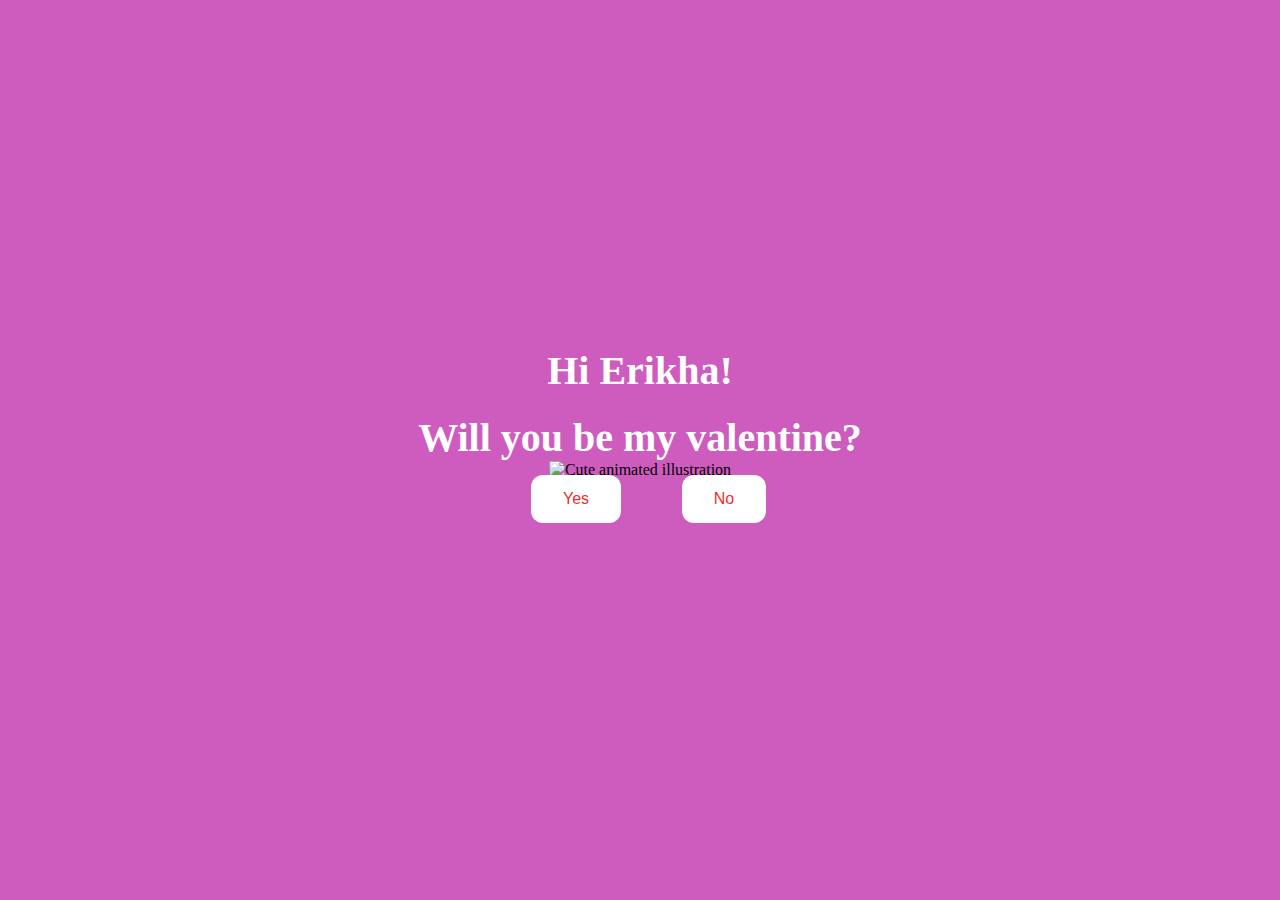
==== index.html @ b724cb61 "Add files via upload" ====
<!DOCTYPE html>
<html lang="en">
    <head>
        <link rel="stylesheet" href="./styles.css">
        
    </head> 
    <body>
        <div class="container">
            <div >
                <h1 class = "header_text">Hi Erikha!</h1>
                <h1 class = "header_text">Will you be my valentine?</h1>
            </div>
            <div class="gif_container">
                <img src="https://media1.giphy.com/media/v1.Y2lkPTc5MGI3NjExcDdtZ2JiZDR0a3lvMWF4OG8yc3p6Ymdvd3g2d245amdveDhyYmx6eCZlcD12MV9pbnRlcm5hbF9naWZfYnlfaWQmY3Q9cw/cLS1cfxvGOPVpf9g3y/giphy.gif" alt="Cute animated illustration">
            </div>
            <div class = "buttons">
                <button class="btn" id = "yesButton" onclick="nextPage()">Yes</button>
                <button class="btn" id="noButton" onmouseover="moveButton()" onclick="moveButton()">No</button>
                <script>
                    function nextPage() {
                        window.location.href = "yes.html";
                    }
                    
                    function moveButton() {
                        var x = Math.random() * (window.innerWidth - document.getElementById('noButton').offsetWidth) - 85;
                        var y = Math.random() * (window.innerHeight - document.getElementById('noButton').offsetHeight) - 48;
                        document.getElementById('noButton').style.left = `${x}px`;
                        document.getElementById('noButton').style.top = `${y}px`;
                    }
                </script> 
            </div>
        </div>
       
    </body> 
</html>
---- styles.css ----
body {
    display: flex;
    justify-content: center;
    align-items: center;
    height: 90vh;
    background-color: rgb(206, 92, 191);
}

#noButton {
    position: absolute;
    margin-left: 150px;
    transition: 0.5s;
}

#yesButton {
    position: absolute;
    margin-right: 150px;
}

.header_text {
    font-family: 'Nunito';
    font-size: 40px;
    font-weight: bold;
    color: rgb(255, 255, 255);
    text-align: center;
    margin-top: 20px;
    margin-bottom: 0;
}

.buttons {
    display: flex;
    flex-direction: row;
    justify-content: center;
    align-items: center;
    margin-top: 20px;
    margin-left: 20px;
}

.btn {
    background-color: #ffffff;
    color: rgb(233, 48, 48);
    padding: 15px 32px;
    text-align: center;
    display: inline-block;
    font-size: 16px;
    margin: 4px 2px;
    cursor: pointer;
    border: none;
    border-radius: 12px;
    transition: background-color 0.3s ease;
}

.gif_container {
    display: flex;
    justify-content: center;
    align-items: center;
}

@media only screen and (max-width: 320px) and (max-height: 568px) {
    body {
        height: 100vh;
    }

    .header_text {
        font-size: 20px;
    }

    img {
        height: 60vh;
    }

    .btn {
        padding: 10px 18px;
        font-size: 12px;
    }
}

@media only screen and (max-width: 414px) and (max-height: 736px) {
    body {
        height: 90vh;
    }

    .header_text {
        font-size: 28px;
    }

    img {
        height: 60vh;
    }

    .btn {
        padding: 15px 25px;
        font-size: 14px;
    }
}
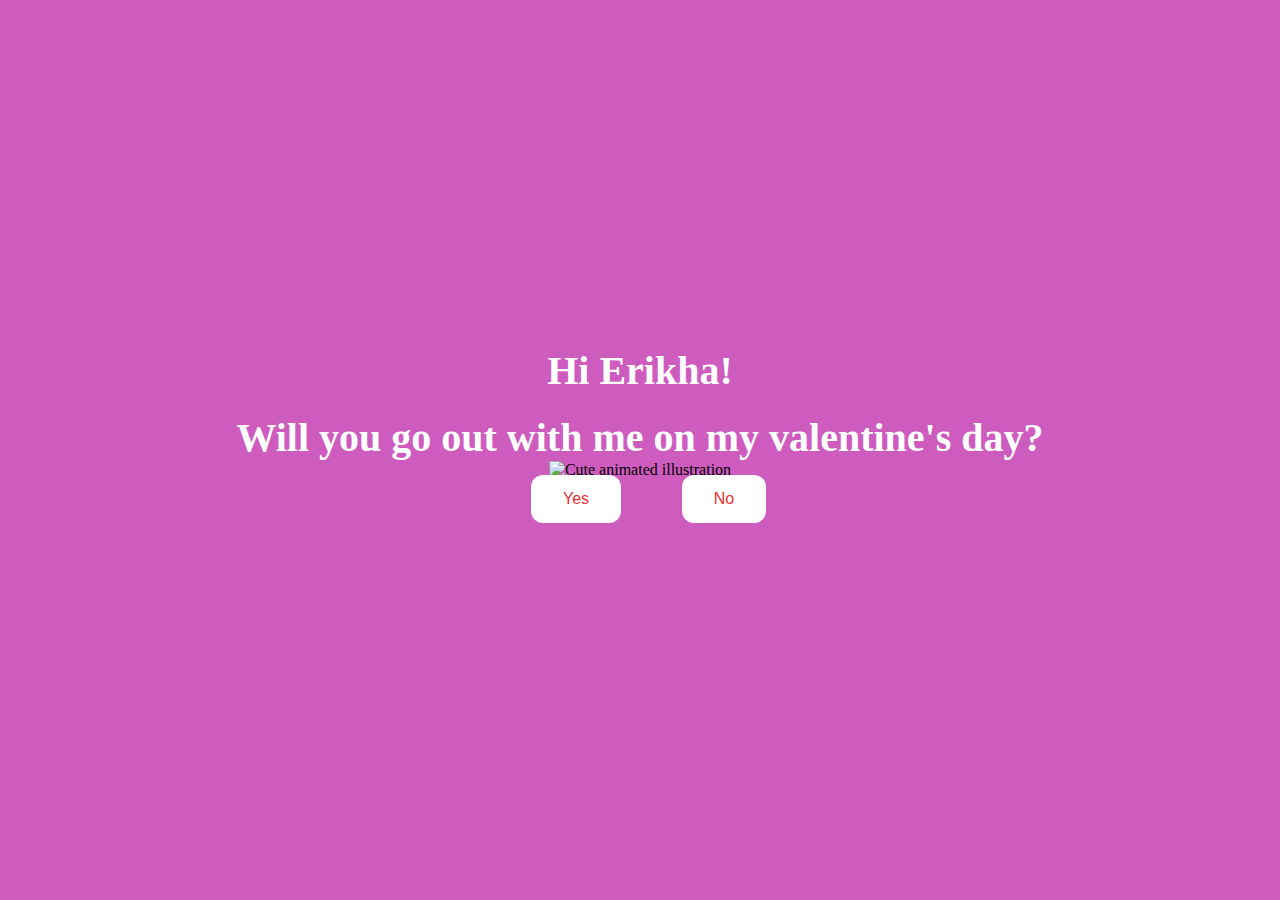
==== commit c6882265: "Update index.html" ====
--- a/index.html
+++ b/index.html
@@ -8,7 +8,7 @@
         <div class="container">
             <div >
                 <h1 class = "header_text">Hi Erikha!</h1>
-                <h1 class = "header_text">Will you be my valentine?</h1>
+                <h1 class = "header_text">Will you go out with me on my valentine's day?</h1>
             </div>
             <div class="gif_container">
                 <img src="https://media1.giphy.com/media/v1.Y2lkPTc5MGI3NjExcDdtZ2JiZDR0a3lvMWF4OG8yc3p6Ymdvd3g2d245amdveDhyYmx6eCZlcD12MV9pbnRlcm5hbF9naWZfYnlfaWQmY3Q9cw/cLS1cfxvGOPVpf9g3y/giphy.gif" alt="Cute animated illustration">
@@ -32,4 +32,4 @@
         </div>
        
     </body> 
-</html>+</html>
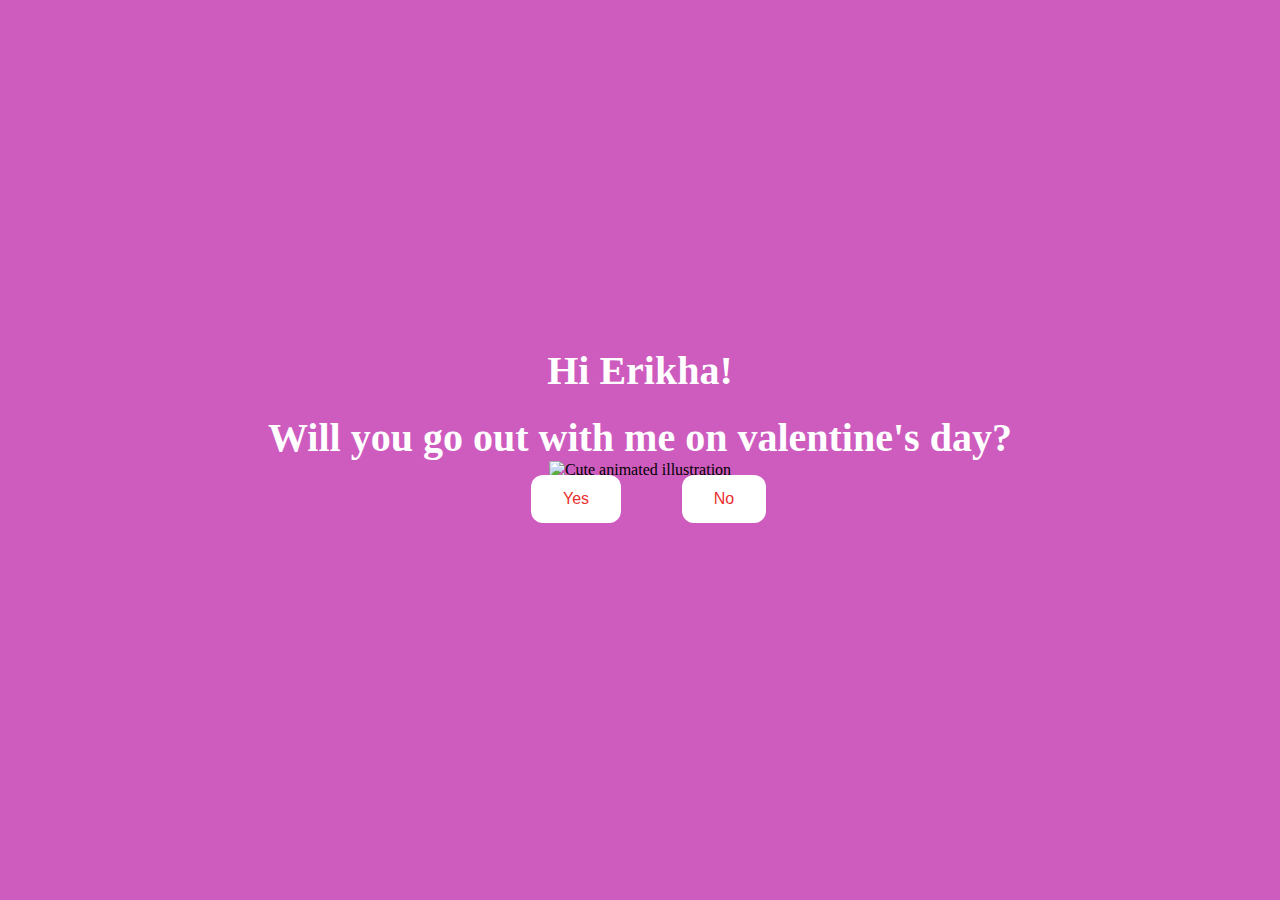
==== commit c7d42925: "Update index.html" ====
--- a/index.html
+++ b/index.html
@@ -8,7 +8,7 @@
         <div class="container">
             <div >
                 <h1 class = "header_text">Hi Erikha!</h1>
-                <h1 class = "header_text">Will you go out with me on my valentine's day?</h1>
+                <h1 class = "header_text">Will you go out with me on valentine's day?</h1>
             </div>
             <div class="gif_container">
                 <img src="https://media1.giphy.com/media/v1.Y2lkPTc5MGI3NjExcDdtZ2JiZDR0a3lvMWF4OG8yc3p6Ymdvd3g2d245amdveDhyYmx6eCZlcD12MV9pbnRlcm5hbF9naWZfYnlfaWQmY3Q9cw/cLS1cfxvGOPVpf9g3y/giphy.gif" alt="Cute animated illustration">
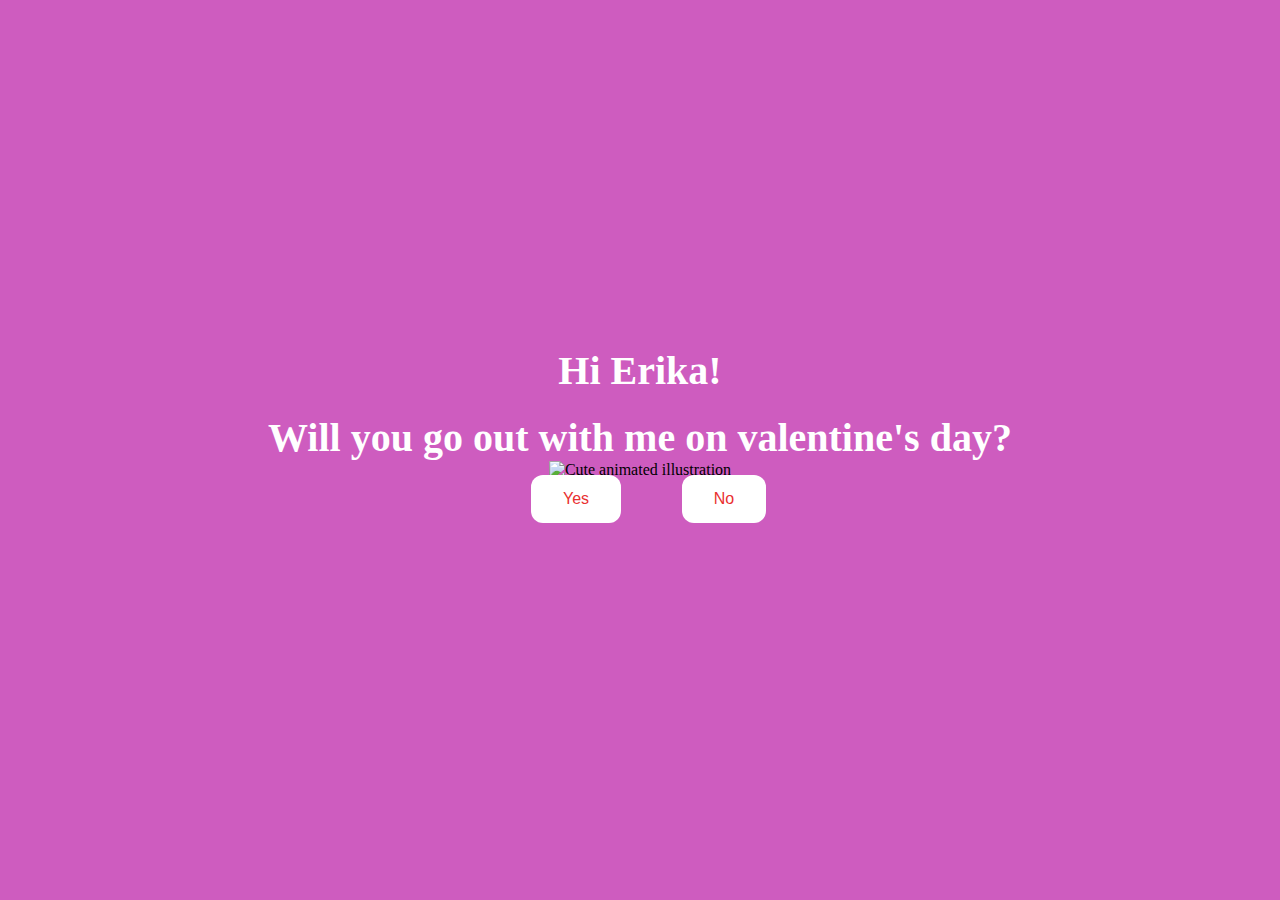
==== commit 5e95eea0: "Update index.html" ====
--- a/index.html
+++ b/index.html
@@ -7,7 +7,7 @@
     <body>
         <div class="container">
             <div >
-                <h1 class = "header_text">Hi Erikha!</h1>
+                <h1 class = "header_text">Hi Erika!</h1>
                 <h1 class = "header_text">Will you go out with me on valentine's day?</h1>
             </div>
             <div class="gif_container">
